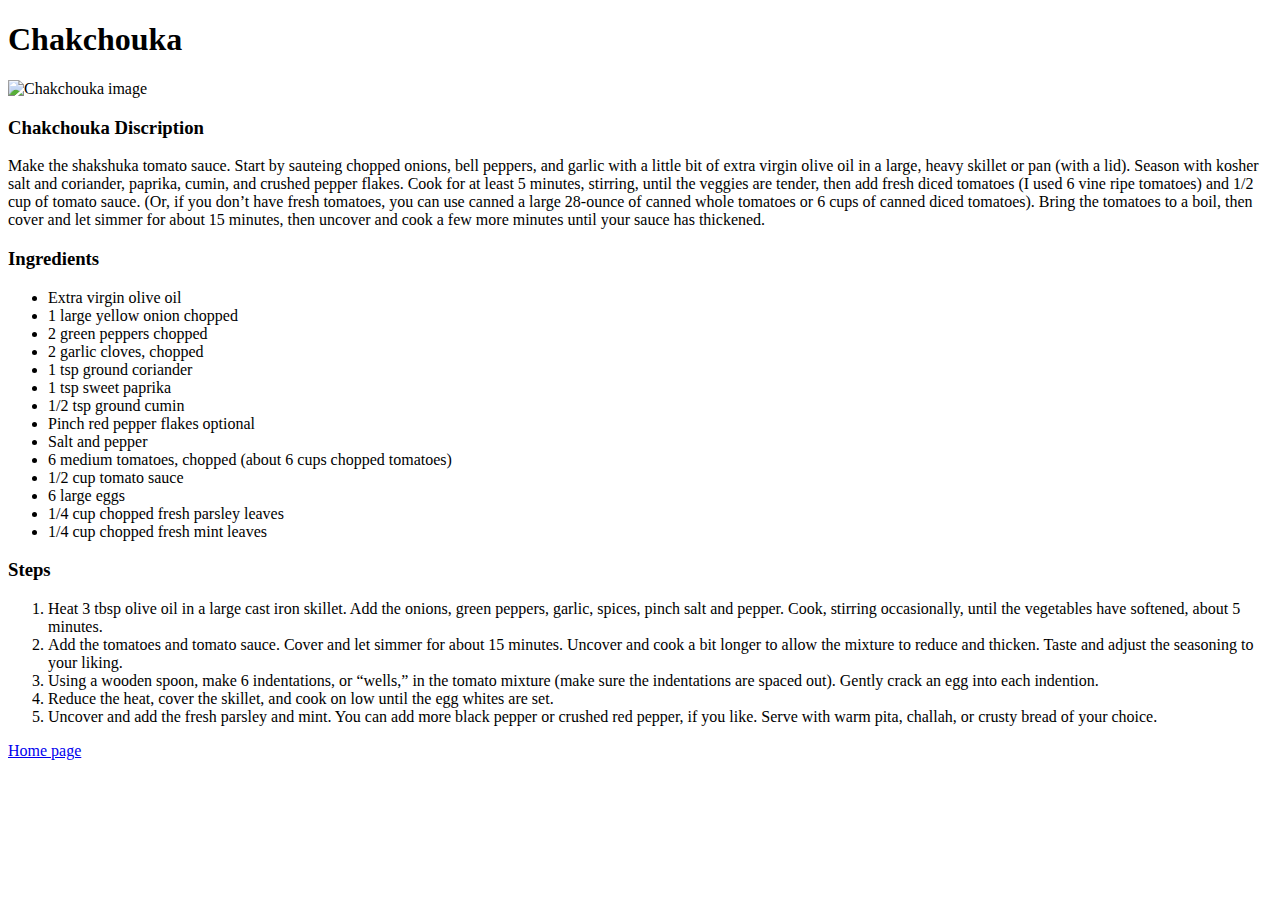
==== recipes/chakchouka.html @ 9b99dcf8 "Add new recipe chakchouka" ====
<!DOCTYPE html>
<html lang="en">
<head>
    <meta charset="UTF-8">
    <meta name="viewport" content="width=device-width, initial-scale=1.0">
    <title>Chakchouka</title>
</head>
<body>
    <h1>Chakchouka</h1>

    <img src="https://www.themediterraneandish.com/wp-content/uploads/2017/01/Shakshuka-Recipe-The-Mediterranean-Dish-100.jpg" alt="Chakchouka image">

    <h3>Chakchouka Discription</h3>

    <p>
        Make the shakshuka tomato sauce.
        Start by sauteing chopped onions, bell peppers, and garlic with a little bit of extra virgin olive oil in a large, heavy skillet or pan (with a lid).
        Season with kosher salt and coriander, paprika, cumin, and crushed pepper flakes.
        Cook for at least 5 minutes, stirring, until the veggies are tender, then add fresh diced tomatoes (I used 6 vine ripe tomatoes) and 1/2 cup of tomato sauce.
        (Or, if you don’t have fresh tomatoes, you can use canned a large 28-ounce of canned whole tomatoes or 6 cups of canned diced tomatoes).
        Bring the tomatoes to a boil, then cover and let simmer for about 15 minutes, then uncover and cook a few more minutes until your sauce has thickened.
    </p>

    <h3>Ingredients</h3>

    <ul>
        <li>Extra virgin olive oil</li>
        <li>1 large yellow onion chopped</li>
        <li>2 green peppers chopped</li>
        <li>2 garlic cloves, chopped</li>
        <li>1 tsp ground coriander</li>
        <li>1 tsp sweet paprika</li>
        <li>1/2 tsp ground cumin</li>
        <li>Pinch red pepper flakes optional</li>
        <li>Salt and pepper</li>
        <li>6 medium tomatoes, chopped (about 6 cups chopped tomatoes)</li>
        <li>1/2 cup tomato sauce</li>
        <li>6 large eggs</li>
        <li>1/4 cup chopped fresh parsley leaves</li>
        <li>1/4 cup chopped fresh mint leaves</li>
    </ul>

    <h3>Steps</h3>

    <ol>
        <li>
            Heat 3 tbsp olive oil in a large cast iron skillet. Add the onions, green peppers, garlic, spices, pinch salt and pepper. Cook, stirring occasionally, until the vegetables have softened, about 5 minutes.
        </li>
        <li>
            Add the tomatoes and tomato sauce. Cover and let simmer for about 15 minutes. Uncover and cook a bit longer to allow the mixture to reduce and thicken. Taste and adjust the seasoning to your liking.
        </li>
        <li>
            Using a wooden spoon, make 6 indentations, or “wells,” in the tomato mixture (make sure the indentations are spaced out). Gently crack an egg into each indention.
        </li>
        <li>
            Reduce the heat, cover the skillet, and cook on low until the egg whites are set.
        </li>
        <li>
            Uncover and add the fresh parsley and mint. You can add more black pepper or crushed red pepper, if you like. Serve with warm pita, challah, or crusty bread of your choice.
        </li>
    </ol>

    <a href="../index.html">Home page</a>

</body>
</html>
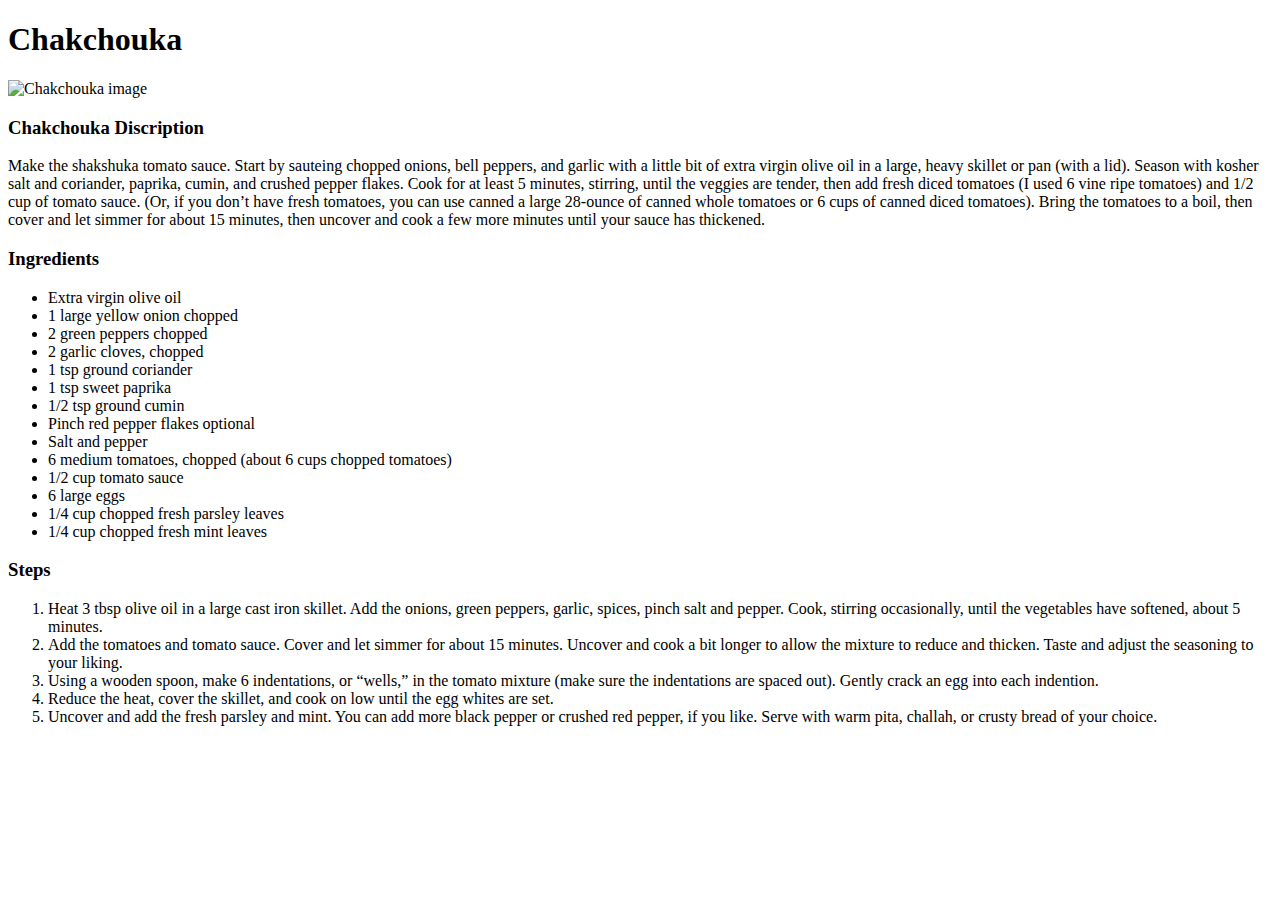
==== commit 618a987c: "Fix a mistake in chakchouka" ====
--- a/recipes/chakchouka.html
+++ b/recipes/chakchouka.html
@@ -60,7 +60,7 @@
         </li>
     </ol>
 
-    <a href="../index.html">Home page</a>
+    <a href="../index.html"></a>
 
 </body>
 </html>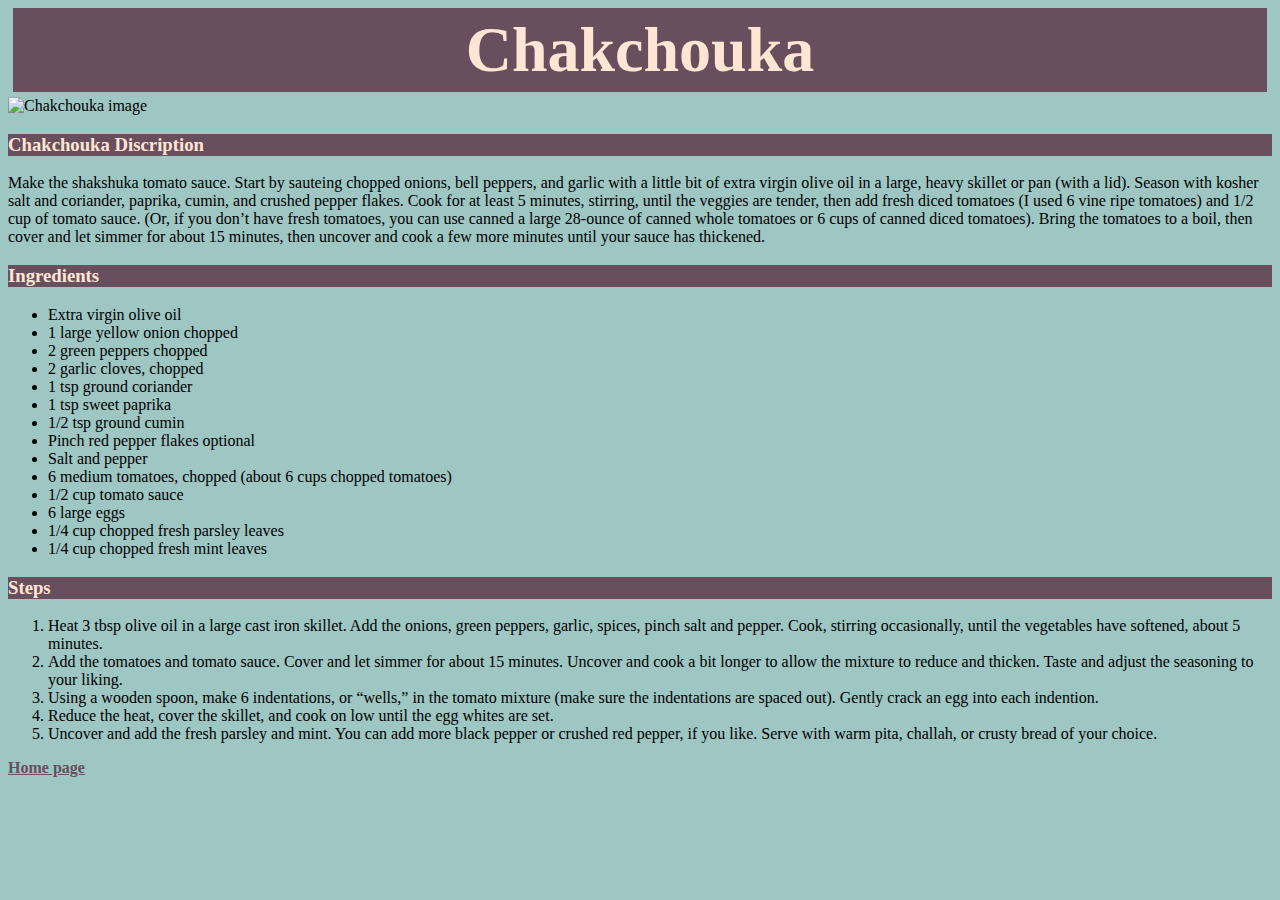
==== commit 8b8cd48a: "Styling all pages" ====
--- a/recipes/chakchouka.html
+++ b/recipes/chakchouka.html
@@ -4,9 +4,10 @@
     <meta charset="UTF-8">
     <meta name="viewport" content="width=device-width, initial-scale=1.0">
     <title>Chakchouka</title>
+    <link rel="stylesheet" href="../css/styles.css">
 </head>
 <body>
-    <h1>Chakchouka</h1>
+    <h1 class="head">Chakchouka</h1>
 
     <img src="https://www.themediterraneandish.com/wp-content/uploads/2017/01/Shakshuka-Recipe-The-Mediterranean-Dish-100.jpg" alt="Chakchouka image">
 
@@ -60,7 +61,7 @@
         </li>
     </ol>
 
-    <a href="../index.html"></a>
+    <a href="../index.html">Home page</a>
 
 </body>
 </html>--- a/css/styles.css
+++ b/css/styles.css
@@ -0,0 +1,27 @@
+body{
+    background-color: #9EC6C3;
+}
+
+h1,
+h3{
+    font-family: Georgia, 'Times New Roman', Times, serif;
+    color: #FFE5D4;
+    background-color: #694F5D;
+}
+
+.head{
+    text-align: center;
+    margin: 5px;
+    padding: 5px;
+    font-size: 4rem;
+}
+
+a{
+    color: #694F5D;
+    font-weight: 600;
+}
+
+img{
+    height: 300px;
+    width: auto;
+}